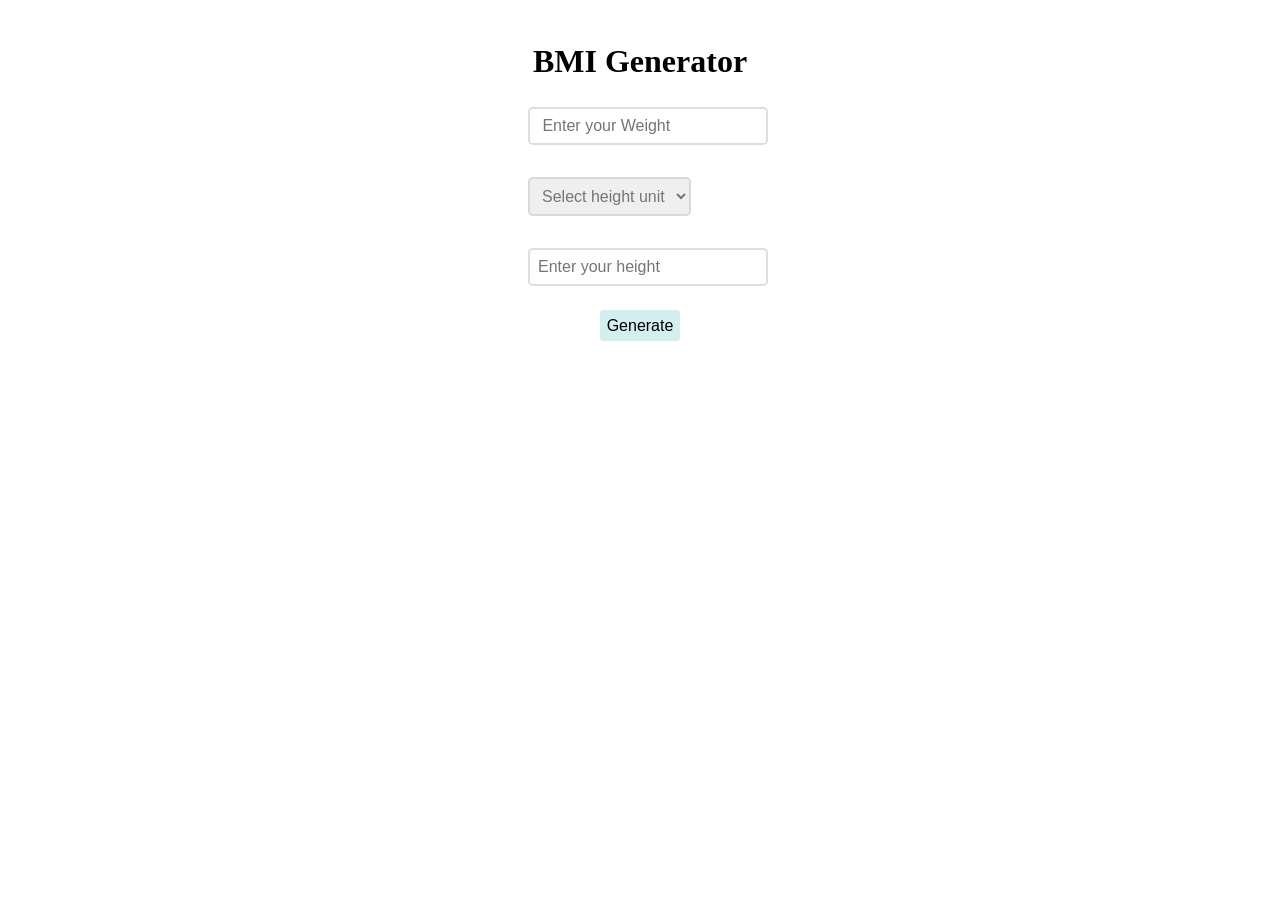
==== main.html @ 08f2abee "created new html file also did oher units modification cm,m,feet,inch" ====
<!DOCTYPE html>
<html lang="en">

<head>
    <meta charset="UTF-8">
    <meta name="viewport" content="width=device-width, initial-scale=1.0">
    <title>BMI Generator</title>
    <link rel="stylesheet" href="./style.css">
    <link rel="stylesheet" href="https://cdnjs.cloudflare.com/ajax/libs/font-awesome/6.5.1/css/all.min.css"
        integrity="sha512-DTOQO9RWCH3ppGqcWaEA1BIZOC6xxalwEsw9c2QQeAIftl+Vegovlnee1c9QX4TctnWMn13TZye+giMm8e2LwA=="
        crossorigin="anonymous" referrerpolicy="no-referrer" />
</head>

<body>
    <header>
        <h1>BMI Generator</h1>
    </header>
    <main>
        <div class="form">
            <form>
                <span>
                    <input autocomplete="off" id="weight" type="text" name="weight" placeholder=" Enter your Weight"
                        oninput="validateNum(this)">
                </span>
                <span>
                    <select name="heightunit" id="heightunit">
                        <option value="Select unit" selected disabled>Select height unit</option>
                        <option class="unit" value="m">m</option>
                        <option class="unit" value="cm">cm</option>
                        <option class="unit" value="feet">ft</option>
                        <option class="unit" value="inch">inch</option>
                    </select>
                </span>
                <span class="inputIcon">
                    <input autocomplete="off" id="height" type="text" name="height" placeholder="Enter your height"
                        oninput="validateNum(this)">

                </span>

                <input type="button" value="Generate" class="measureBtn">
                <div class="result"></div>
            </form>


        </div>

        <div class="status">
            <h3>Your BMI Status:</h3>
            <div id="bmiStatus"></div>
        </div>
    </main>

    <script src="./index.js"></script>
</body>

</html>
---- style.css ----
*{
    padding: 0;
    margin: 0;
    box-sizing: border-box;
}
header{
    text-align: center;
    padding: 0.3rem; 
    margin-top: 3%; 
}

.form{
    display: flex;
    flex-direction: column;
    align-items: center;
    justify-content: center;
    margin: 0.4rem auto;
}
form{
    display: flex;
    flex-direction: column;
    align-items: center;
     width: 40%;
     position: relative;

}
form span{

    width: 50%;
    padding: 0.5rem;
}
form span input{
 border: 2px solid rgba(211, 207, 207, 0.695);
 padding: 0.5rem;
 border-radius: 0.3rem;
 outline: none;
 margin: 0.5rem;
 width: 100%;
 font-size: 1rem;
}

input::placeholder{
    font-size: 1rem;
}
input:hover ,#heightunit:hover{
  box-shadow: 2px 2px 4px rgba(149, 143, 143, 0.5);

}
.measureBtn{
padding: 0.4rem;
font-size:1rem;
border-radius: 0.2rem;
border: none;
margin:0.5rem ;
background-color: rgb(212, 239, 239);
}
.result {
 display: none;
font-size: 1.2rem;
margin: 0.6rem;
}

.status{
    display: flex;
    flex-direction: column;
    justify-content: center;
    align-items: center;
    gap: 1rem;
    padding: 0.2rem; 
}
.status h3{
    font-size: 1.2rem;
    display: none;
    
}
.status:nth-child(2){
    font-size: 1.2rem;
}
#heightunit{
    border: 2px solid rgba(211, 207, 207, 0.695);
    border-radius: 0.3rem;
   padding: 0.5rem ;
   margin: 0.5rem;
   font-size: 1rem;
   color:#757575 ;
   outline: none;
}
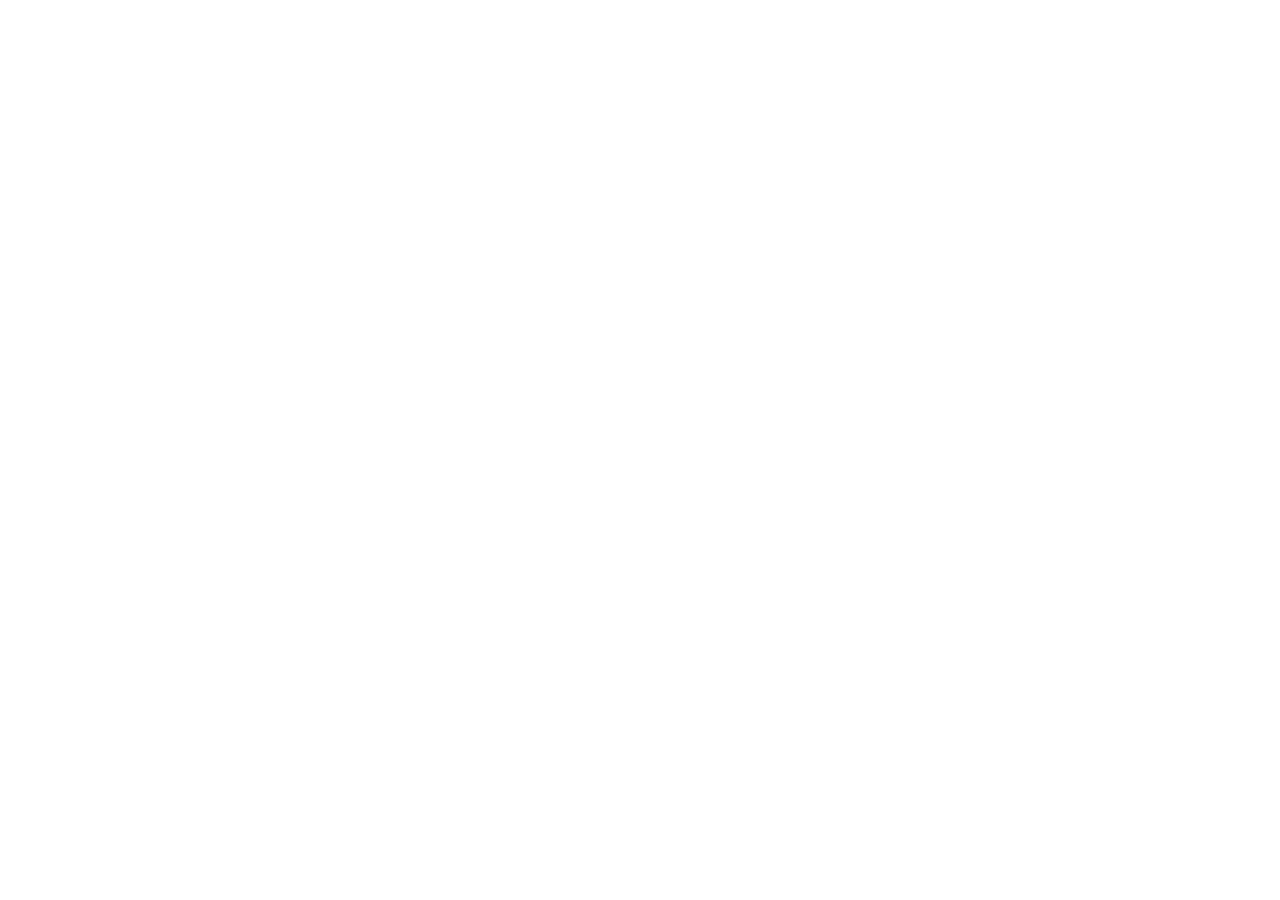
==== commit b5adddfc: "added all files" ====
--- a/main.html
+++ b/main.html
@@ -1,4 +1,4 @@
-<!DOCTYPE html>
+<!-- <!DOCTYPE html>
 <html lang="en">
 
 <head>
@@ -6,9 +6,6 @@
     <meta name="viewport" content="width=device-width, initial-scale=1.0">
     <title>BMI Generator</title>
     <link rel="stylesheet" href="./style.css">
-    <link rel="stylesheet" href="https://cdnjs.cloudflare.com/ajax/libs/font-awesome/6.5.1/css/all.min.css"
-        integrity="sha512-DTOQO9RWCH3ppGqcWaEA1BIZOC6xxalwEsw9c2QQeAIftl+Vegovlnee1c9QX4TctnWMn13TZye+giMm8e2LwA=="
-        crossorigin="anonymous" referrerpolicy="no-referrer" />
 </head>
 
 <body>
@@ -19,24 +16,13 @@
         <div class="form">
             <form>
                 <span>
-                    <input autocomplete="off" id="weight" type="text" name="weight" placeholder=" Enter your Weight"
+                    <input autocomplete="off" id="weight" type="text" name="weight" placeholder="Your Weight"
                         oninput="validateNum(this)">
                 </span>
                 <span>
-                    <select name="heightunit" id="heightunit">
-                        <option value="Select unit" selected disabled>Select height unit</option>
-                        <option class="unit" value="m">m</option>
-                        <option class="unit" value="cm">cm</option>
-                        <option class="unit" value="feet">ft</option>
-                        <option class="unit" value="inch">inch</option>
-                    </select>
+                    <input autocomplete="off" id="height" type="text" name="height" placeholder="height in meter" ;
+                        oninput="validateNum(this)">
                 </span>
-                <span class="inputIcon">
-                    <input autocomplete="off" id="height" type="text" name="height" placeholder="Enter your height"
-                        oninput="validateNum(this)">
-
-                </span>
-
                 <input type="button" value="Generate" class="measureBtn">
                 <div class="result"></div>
             </form>
@@ -50,7 +36,55 @@
         </div>
     </main>
 
-    <script src="./index.js"></script>
+    <script>
+        const weight = document.querySelector("#weight");
+        const height = document.querySelector("#height");
+        const result = document.querySelector(".result")
+        const measureBtn = document.querySelector(".measureBtn");
+        const bmiStatus = document.querySelector("#bmiStatus");
+        const statusHeading = document.querySelector("h3");
+
+
+        measureBtn.addEventListener("click", function () {
+
+            if (weight.value == "" && height.value == "") {
+                alert("Please fill the inputs")
+            }
+            else {
+                function measure(wgt, hgt) {
+                    const messure = (Number((wgt) / hgt ** 2)).toFixed(2);
+                    result.innerHTML = "Result: " + messure + " " + "kg/m<sup>2</sup>";
+                    result.style.display = "block";
+
+                    if (messure < 18.5) {
+                        bmiStatus.innerHTML = "Underweight \u{1F61F}";
+
+                    }
+                    else if (messure >= 18.5 && messure <= 25.9) {
+                        bmiStatus.innerHTML = "Healthy weight \u{1F603}";
+
+                    }
+                    else if (messure >= 26 && messure <= 29.9) {
+                        bmiStatus.innerHTML = "Overweight \u{1F642}";
+                    }
+                    else if (messure >= 30 && messure <= 40) {
+                        bmiStatus.innerHTML = "Obesity \u{1F62E}";
+                    }
+                    else if (messure >= 40) {
+                        bmiStatus.innerHTML = "Severe Obesity \u{1F630}";
+                    }
+                    statusHeading.style.display = "block";
+
+                }
+                measure(weight.value, height.value)
+            }
+        })
+        function validateNum(input) {
+            input.value = input.value.replace(/[^0-9.]/g, '');
+        }
+
+
+    </script>
 </body>
 
-</html>+</html> -->
